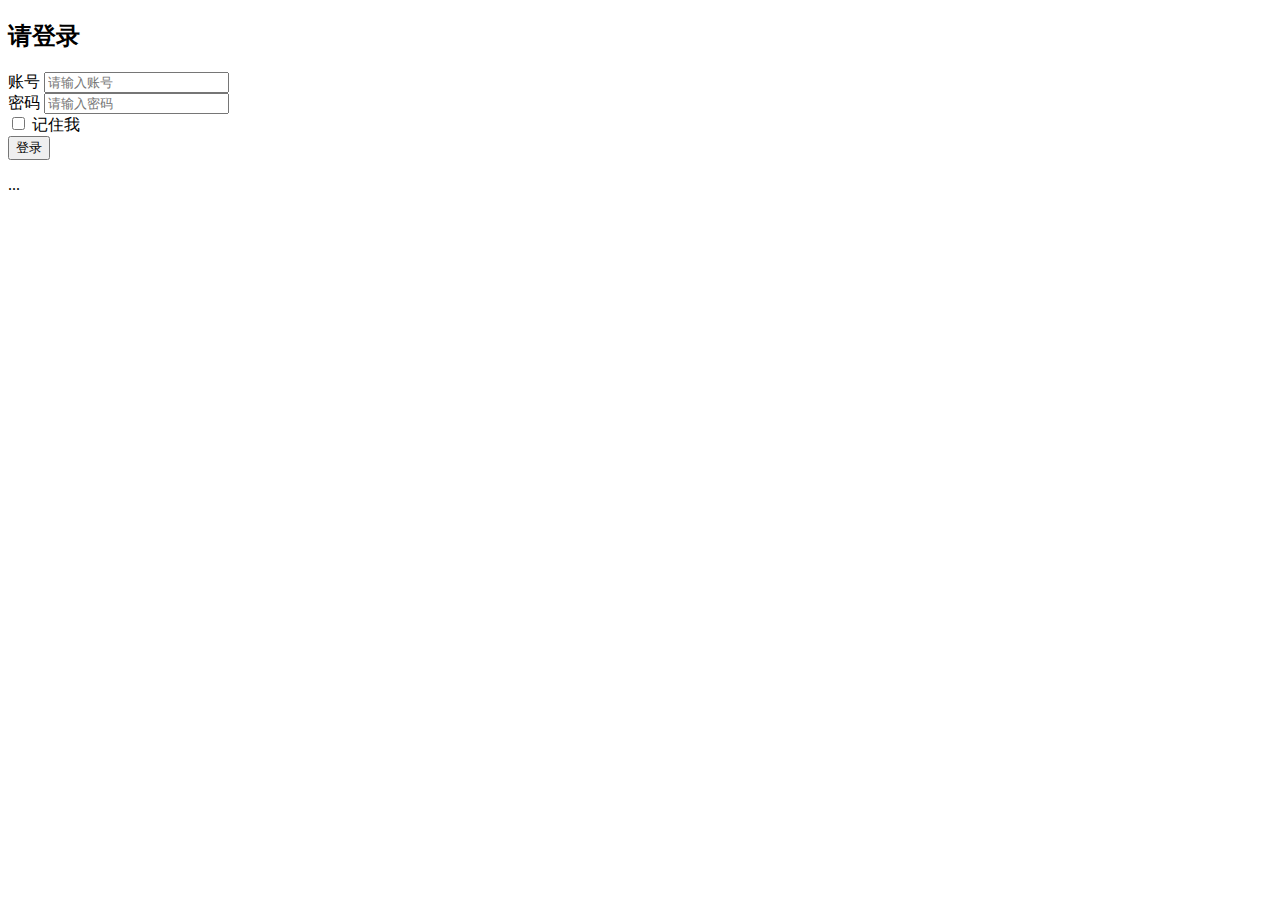
==== src/main/resources/templates/login.html @ 61fe4fff "Initial commit" ====
<!DOCTYPE html>
<html xmlns="http://www.w3.org/1999/xhtml"
	  xmlns:th="http://www.thymeleaf.org">
<head th:replace="~{fragments/header :: header}">
</head>
<body>

<div class="container blog-content-container">

	<form  th:action="@{/login}" method="post">
		<h2 >请登录</h2>

		<div class="form-group col-md-5">
			<label for="username" class="col-form-label">账号</label>
			<input type="text" class="form-control" id="username" name="username" maxlength="50" placeholder="请输入账号">

		</div>
		<div class="form-group col-md-5">
			<label for="password" class="col-form-label">密码</label>
			<input type="password" class="form-control" id="password" name="password" maxlength="30" placeholder="请输入密码" >
		</div>
		<div class="form-group col-md-5">
			<input type="checkbox" name="remember-me"> 记住我
		</div>
		<div class="form-group col-md-5">
			<button  class="btn btn-primary" type="button">登录</button>
		</div>
		<div class=" col-md-5" th:if="${loginError}">
			<p class="blog-label-error" th:text="${errorMsg}"></p>
		</div>
	</form>
</div> <!-- /container -->


<div th:replace="~{fragments/footer :: footer}">...</div>
</body>
</html>
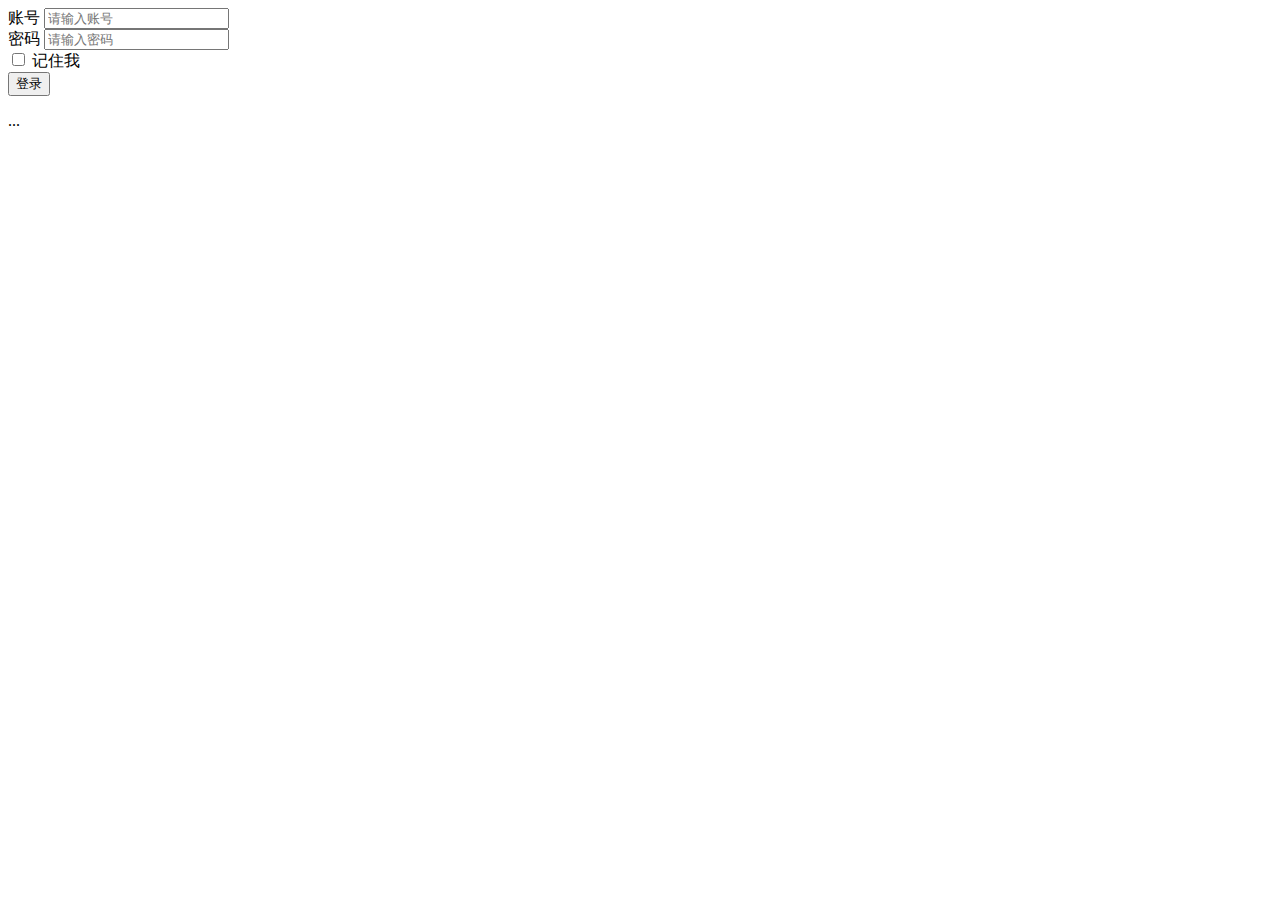
==== commit e944ca2b: "2018年2月11日 凌晨" ====
--- a/src/main/resources/templates/login.html
+++ b/src/main/resources/templates/login.html
@@ -7,13 +7,10 @@
 
 <div class="container blog-content-container">
 
-	<form  th:action="@{/login}" method="post">
-		<h2 >请登录</h2>
-
+	<form  action="loginUser" method="post">
 		<div class="form-group col-md-5">
 			<label for="username" class="col-form-label">账号</label>
 			<input type="text" class="form-control" id="username" name="username" maxlength="50" placeholder="请输入账号">
-
 		</div>
 		<div class="form-group col-md-5">
 			<label for="password" class="col-form-label">密码</label>
@@ -23,10 +20,10 @@
 			<input type="checkbox" name="remember-me"> 记住我
 		</div>
 		<div class="form-group col-md-5">
-			<button  class="btn btn-primary" type="button">登录</button>
+			<input  type="submit" value="登录">
 		</div>
-		<div class=" col-md-5" th:if="${loginError}">
-			<p class="blog-label-error" th:text="${errorMsg}"></p>
+		<div class=" col-md-5" >
+			<p class="blog-label-error" th:text="${msg}"></p>
 		</div>
 	</form>
 </div> <!-- /container -->
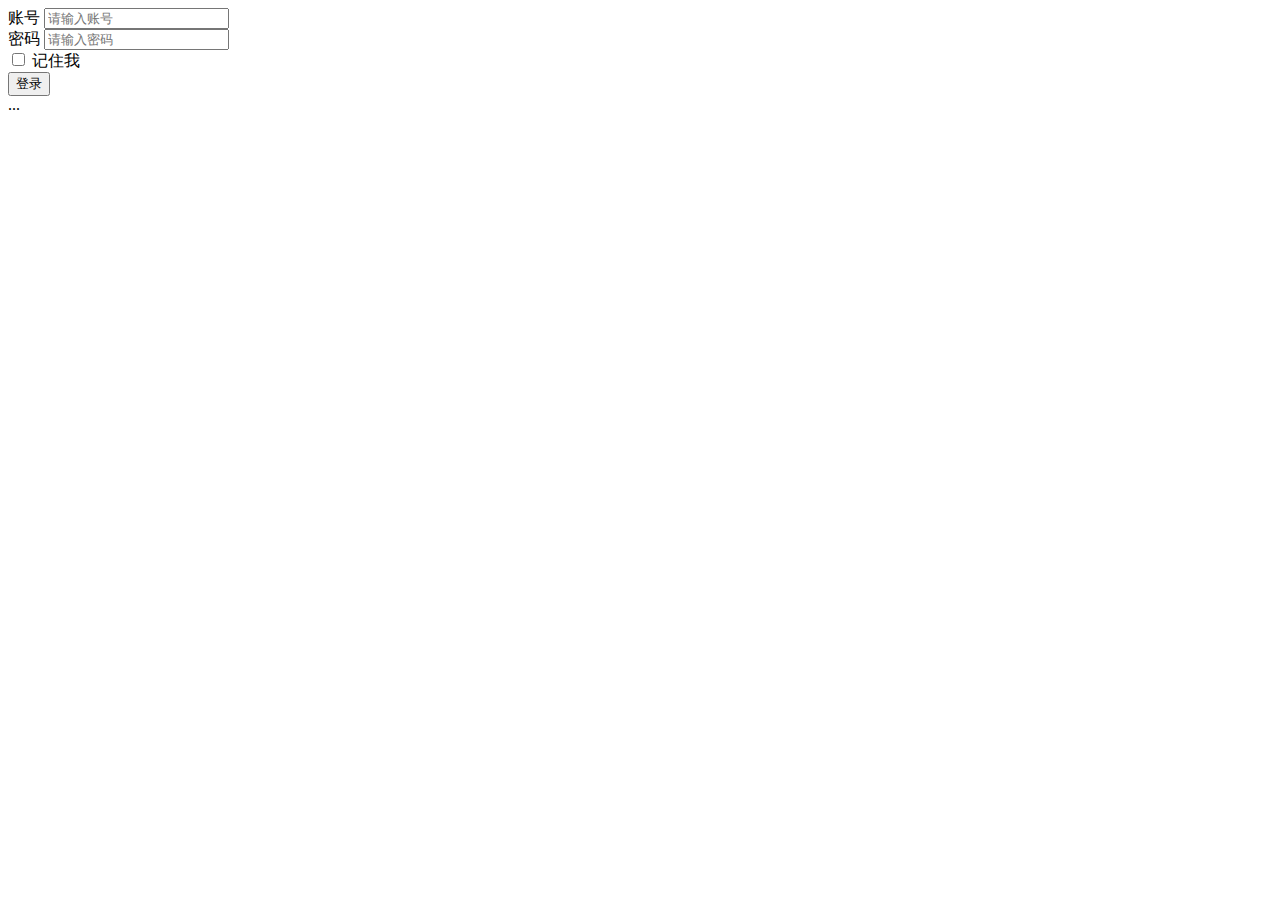
==== commit 7092f77a: "2018年2月11日 16点48分 实现rememberMe" ====
--- a/src/main/resources/templates/login.html
+++ b/src/main/resources/templates/login.html
@@ -7,7 +7,7 @@
 
 <div class="container blog-content-container">
 
-	<form  action="loginUser" method="post">
+	<form  action="/login" method="post">
 		<div class="form-group col-md-5">
 			<label for="username" class="col-form-label">账号</label>
 			<input type="text" class="form-control" id="username" name="username" maxlength="50" placeholder="请输入账号">
@@ -17,14 +17,14 @@
 			<input type="password" class="form-control" id="password" name="password" maxlength="30" placeholder="请输入密码" >
 		</div>
 		<div class="form-group col-md-5">
-			<input type="checkbox" name="remember-me"> 记住我
+			<input type="checkbox" name="rememberMe"> 记住我
 		</div>
 		<div class="form-group col-md-5">
 			<input  type="submit" value="登录">
 		</div>
-		<div class=" col-md-5" >
+		<!--<div class=" col-md-5" >
 			<p class="blog-label-error" th:text="${msg}"></p>
-		</div>
+		</div>-->
 	</form>
 </div> <!-- /container -->
 
